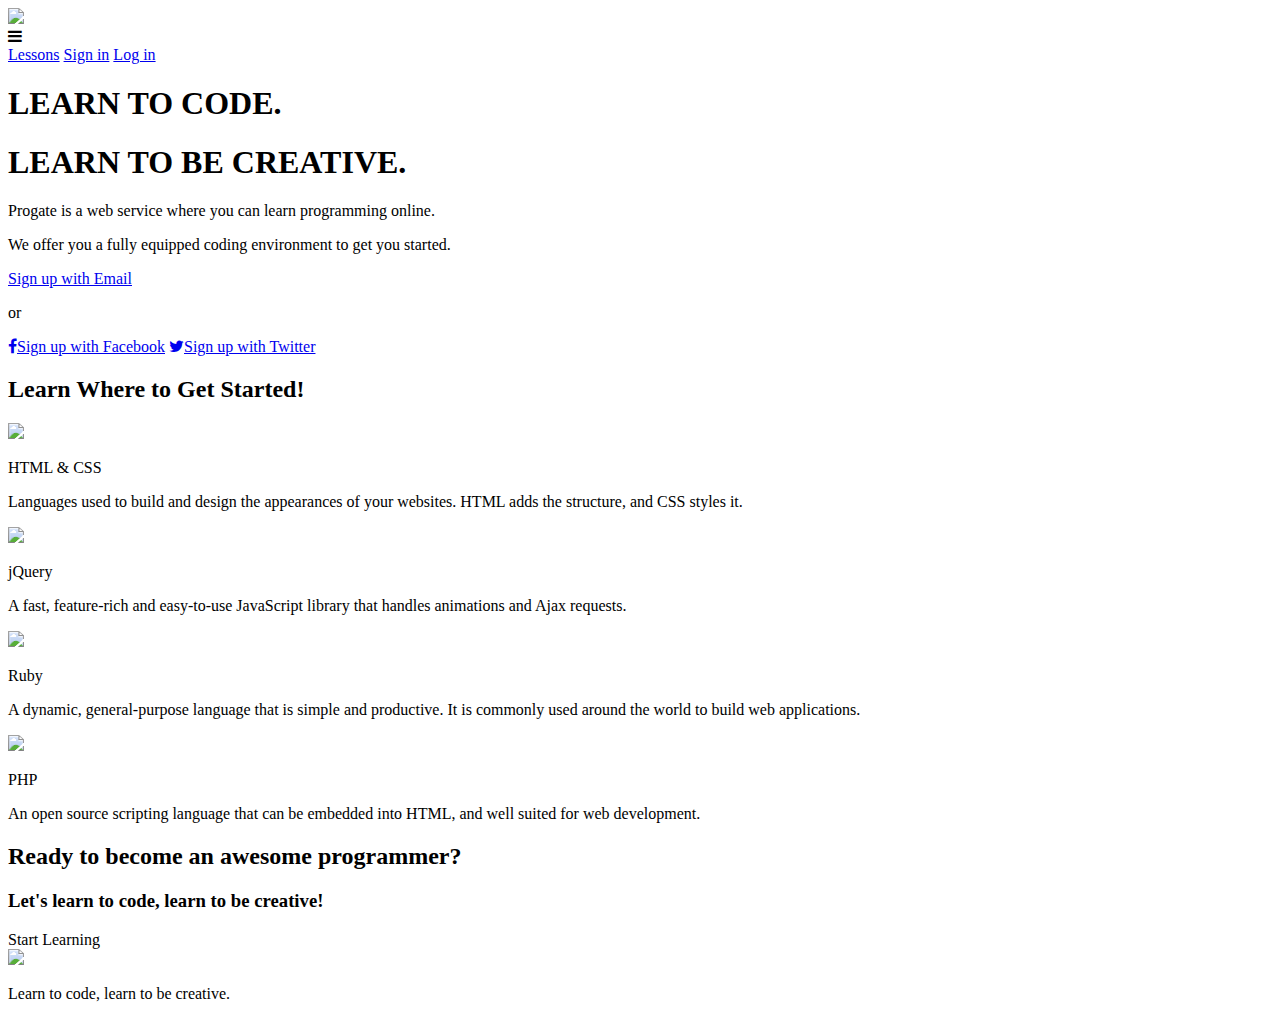
==== index.html @ d872e427 "Update and rename index3.html to index.html" ====
<!DOCTYPE html>
<html>
  <head>
    <meta charset="utf-8">
    <meta name="viewport" content="width=device-width, initial-scale=1.0">
    <title>Progate</title>
    <link rel="stylesheet" href="stylesheet.css">
    <link rel="stylesheet" href="responsive.css">
    <link rel="stylesheet" href="//maxcdn.bootstrapcdn.com/font-awesome/4.5.0/css/font-awesome.min.css">
  </head>
  <body>
    <header>
      <div class="container">
        <div class="header-left">
          <img class="logo" src="https://prog-8.com/images/html/advanced/main_logo.png">
        </div>
        <!-- Add a menu icon here -->
        <span class="fa fa-bars menu-icon"></span>
  
        <div class="header-right">
          <a href="#">Lessons</a>
          <a href="#">Sign in</a>
          <a href="#" class="login">Log in</a>
        </div>
      </div>
    </header>
    <div class="top-wrapper">
      <div class="container">
        <h1>LEARN TO CODE.</h1>
        <h1>LEARN TO BE CREATIVE.</h1>
        <p>Progate is a web service where you can learn programming online.</p>
        <p>We offer you a fully equipped coding environment to get you started.</p>
        <div class="btn-wrapper">
          <a href="#" class="btn signup">Sign up with Email</a>
          <p>or</p>
          <a href="#" class="btn facebook"><span class="fa fa-facebook"></span>Sign up with Facebook</a>
          <a href="#" class="btn twitter"><span class="fa fa-twitter"></span>Sign up with Twitter</a>
        </div>
      </div>
    </div>
    <div class="lesson-wrapper">
      <div class="container">
        <div class="heading">
          <h2>Learn Where to Get Started!</h2>
        </div>
        <div class="lessons">
          <div class="lesson">
            <div class="lesson-icon">
              <img src="https://prog-8.com/images/html/advanced/html.png">
              <p>HTML & CSS</p>
            </div>
            <p class="text-contents">Languages used to build and design the appearances of your websites. HTML adds the structure, and CSS styles it.</p>
          </div>
          <div class="lesson">
            <div class="lesson-icon">
              <img src="https://prog-8.com/images/html/advanced/jQuery.png">
              <p>jQuery</p>
            </div>
            <p class="text-contents">A fast, feature-rich and easy-to-use JavaScript library that handles animations and Ajax requests.</p>
          </div>
          <div class="lesson">
            <div class="lesson-icon">
              <img src="https://prog-8.com/images/html/advanced/ruby.png">
              <p>Ruby</p>
            </div>
            <p class="text-contents">A dynamic, general-purpose language that is simple and productive. It is commonly used around the world to build web applications.</p>
          </div>
          <div class="lesson">
            <div class="lesson-icon">
              <img src="https://prog-8.com/images/html/advanced/php.png">
              <p>PHP</p>
            </div>
            <p class="text-contents">An open source scripting language that can be embedded into HTML, and well suited for web development.</p>
          </div>
          <div class="clear"></div>
        </div>
      </div>
    </div>
    <div class="message-wrapper">
      <div class="container">
        <div class="heading">
          <h2>Ready to become an awesome programmer?</h2>
          <h3>Let's learn to code, learn to be creative!</h3>
        </div>
        <span class="btn message">Start Learning</span>
      </div>
    </div>
    <footer>
      <div class="container">
        <img src="https://prog-8.com/images/html/advanced/footer_logo.png">
        <p>Learn to code, learn to be creative.</p>
      </div>
    </footer>
  </body>
</html>
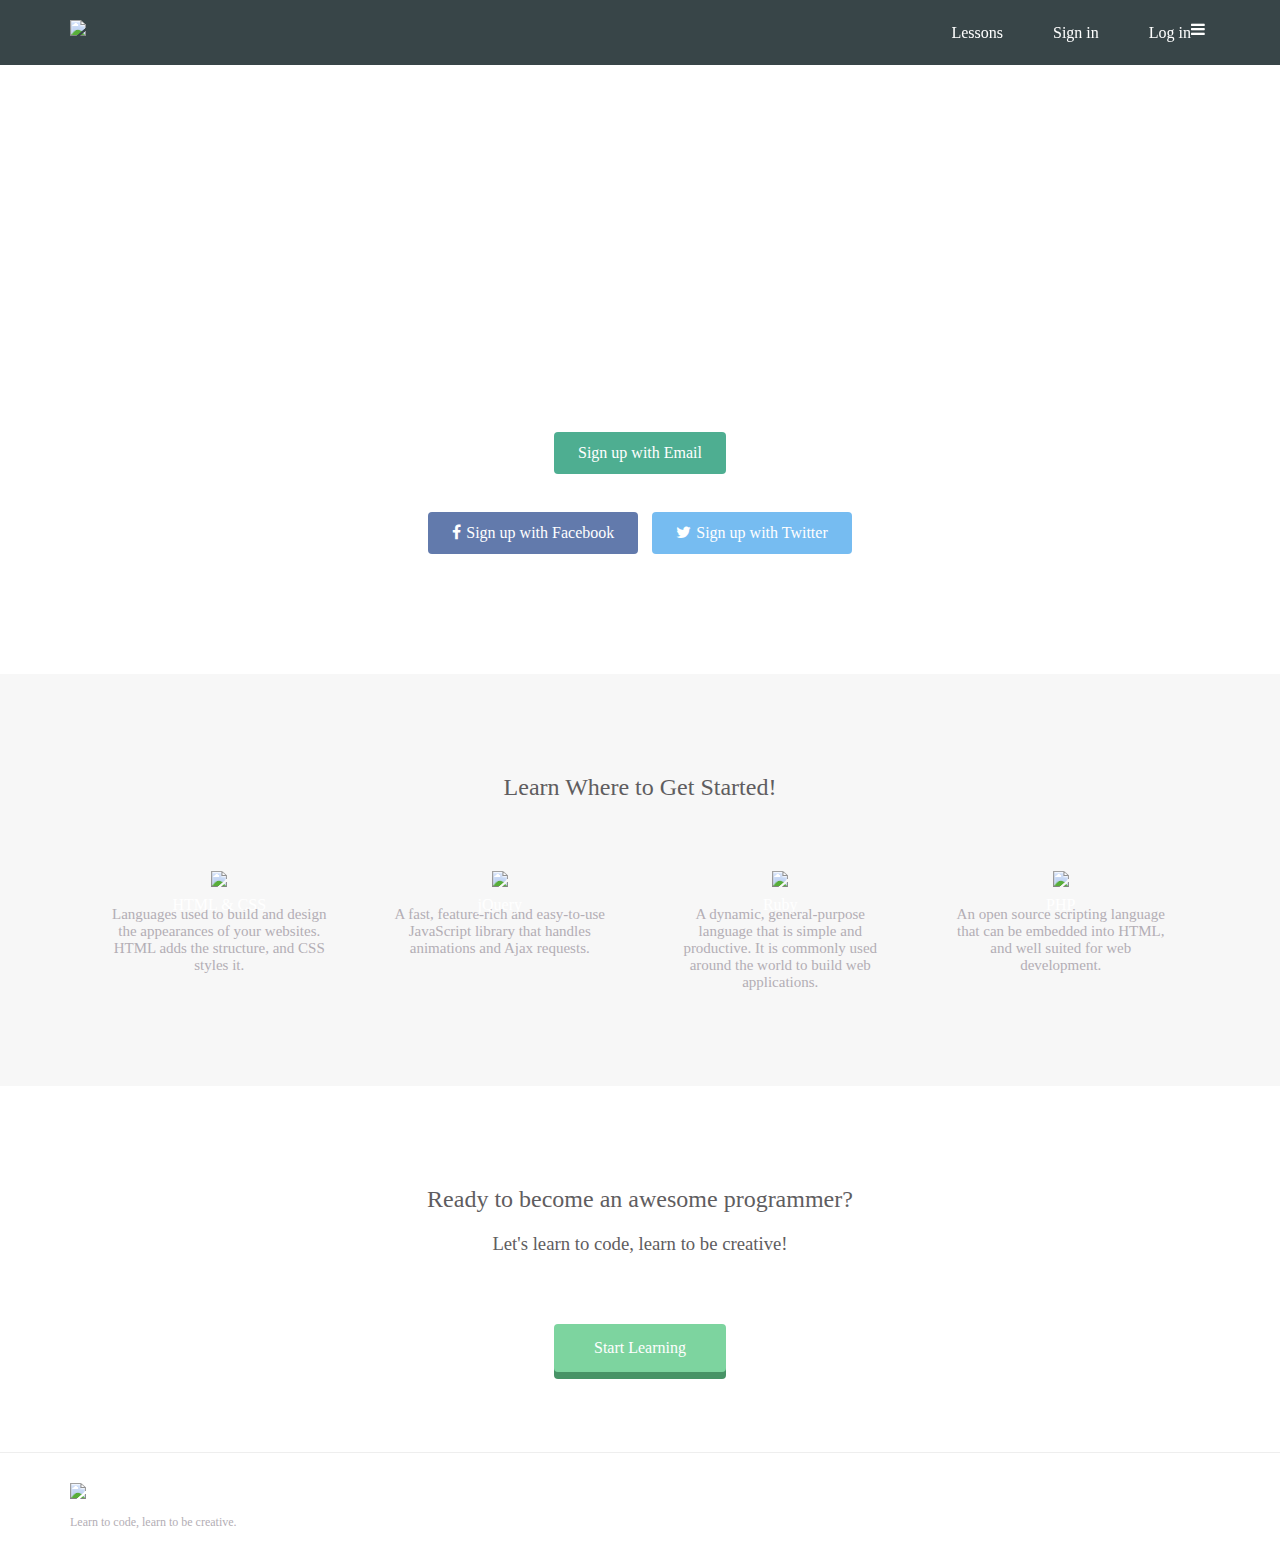
==== commit 4c2028d2: "Update index.html" ====
--- a/index.html
+++ b/index.html
@@ -3,7 +3,7 @@
   <head>
     <meta charset="utf-8">
     <meta name="viewport" content="width=device-width, initial-scale=1.0">
-    <title>Progate</title>
+    <title>Siddhartha</title>
     <link rel="stylesheet" href="stylesheet.css">
     <link rel="stylesheet" href="responsive.css">
     <link rel="stylesheet" href="//maxcdn.bootstrapcdn.com/font-awesome/4.5.0/css/font-awesome.min.css">
--- a/stylesheet.css
+++ b/stylesheet.css
@@ -0,0 +1,208 @@
+* {
+  box-sizing: border-box;
+}
+
+body {
+  margin: 0;
+  font-family: "Lucida Grande";
+}
+
+a {
+  text-decoration: none;
+}
+
+.clear {
+  clear: left;
+}
+
+.container {
+  max-width: 1170px;
+  width: 100%;
+  padding: 0 15px;
+  margin: 0 auto;
+}
+
+.top-wrapper {
+  padding: 180px 0 100px 0;
+  background-image: url(https://prog-8.com/images/html/advanced/top_en.png);
+  background-size: cover;
+  color: white;
+  text-align: center;
+}
+
+.top-wrapper h1 {
+  opacity: 0.7;
+  font-size: 45px;
+  letter-spacing: 5px;
+  margin-bottom: 10px;
+}
+
+.top-wrapper p {
+  opacity: 0.7;
+  margin-bottom: 3px;
+}
+
+.btn-wrapper {
+  text-align: center;
+  margin: 20px 0;
+}
+
+.btn-wrapper p {
+  margin: 10px 0;
+}
+
+.signup {
+  background-color: #239b76;
+}
+
+.facebook {
+  background-color: #3b5998;
+  margin-right: 10px;
+}
+
+.twitter {
+  background-color: #55acee;
+}
+
+.btn {
+  padding: 12px 24px;
+  color: white;
+  display: inline-block;
+  opacity: 0.8;
+  border-radius: 4px;
+  text-align: center;
+}
+
+.btn:hover {
+  opacity: 1;
+}
+
+.fa {
+  margin-right: 5px;
+}
+
+header {
+  height: 65px;
+  width: 100%;
+  background-color: rgba(34, 49, 52, 0.9);
+  position :fixed;
+  top: 0;
+  z-index: 10;
+}
+
+.logo {
+  width: 124px;
+  margin-top: 20px;
+}
+
+.header-left {
+  float: left;
+}
+
+.header-right {
+  float: right;
+  margin-right: -25px;
+}
+
+.header-right a {
+  line-height: 65px;
+  padding: 0 25px;
+  color: white;
+  display: block;
+  float: left;
+  transition: all 0.5s;
+}
+
+.header-right a:hover {
+  background-color: rgba(255, 255, 255, 0.3);
+}
+
+/* Add CSS for menu-icon */
+.menu-icon {
+  color: white;
+  float: right;
+  font-size: 25px;
+  padding: 21px 0;
+  /* Change the display property to none */
+  display:  none;
+}
+
+
+.lesson-wrapper {
+  padding-bottom: 80px;
+  padding-left: 5%;
+  padding-right: 5%;
+  background-color: #f7f7f7;
+  text-align: center;
+}
+
+.heading {
+  padding-top: 80px;
+  padding-bottom: 50px;
+  color: #5f5d60;
+}
+
+.heading h2 {
+  font-weight: normal;
+}
+
+.lesson {
+  float: left;
+  width: 25%;
+}
+
+.lesson-icon {
+  position: relative;
+}
+
+.lesson-icon p {
+  position: absolute;
+  top: 44%;
+  width: 100%;
+  color: white;
+}
+
+.text-contents {
+  width: 80%;
+  display: inline-block;
+  margin-top: 15px;
+  font-size: 15px;
+  color: #b3aeb5;
+}
+
+.heading h3 {
+  font-weight: normal;
+}
+
+.message-wrapper {
+  border-bottom: 1px solid #eee;
+  padding-bottom: 80px;
+  text-align: center;
+}
+
+.message {
+  padding: 15px 40px;
+  background-color: #5dca88;
+  cursor: pointer;
+  box-shadow: 0 7px #1a7940;
+}
+
+.message:active {
+  position: relative;
+  top: 7px;
+  box-shadow: none;
+}
+
+footer img {
+  width: 125px;
+}
+
+footer p {
+  color: #b3aeb5;
+  font-size: 12px;
+}
+
+footer {
+  padding-top: 30px;
+  padding-bottom: 20px;
+}
--- a/responsive.css
+++ b/responsive.css
@@ -0,0 +1,58 @@
+/* For Tablets */
+@media all and (max-width: 1000px) {
+  .lesson {
+    width: 50%;
+    margin-bottom: 50px;
+  }
+  
+  .top-wrapper h1 {
+    font-size: 32px;
+  }
+  
+  .heading h2 {
+    font-size: 20px;
+  }
+}
+
+/* For Smartphones */
+@media all and (max-width: 670px) {
+  .lesson {
+    width: 100%;
+  }
+  
+  footer {
+    text-align: center;
+  }
+  
+  .btn {
+    width: 100%;
+  }
+  
+  .facebook {
+    margin-bottom: 10px;
+  }
+  
+  .top-wrapper {
+    text-align: left;
+  }
+  
+  /* Add CSS for header-right */
+  .header-right{
+    display:none;
+  }
+  
+  /* Add CSS for menu-icon */
+  .menu-icon{
+    display:  block;
+  }
+  
+  .top-wrapper h1 {
+    font-size: 24px;
+    line-height: 36px;
+  }
+  
+  .top-wrapper p {
+    font-size: 14px;
+    line-height: 20px;
+  }
+}
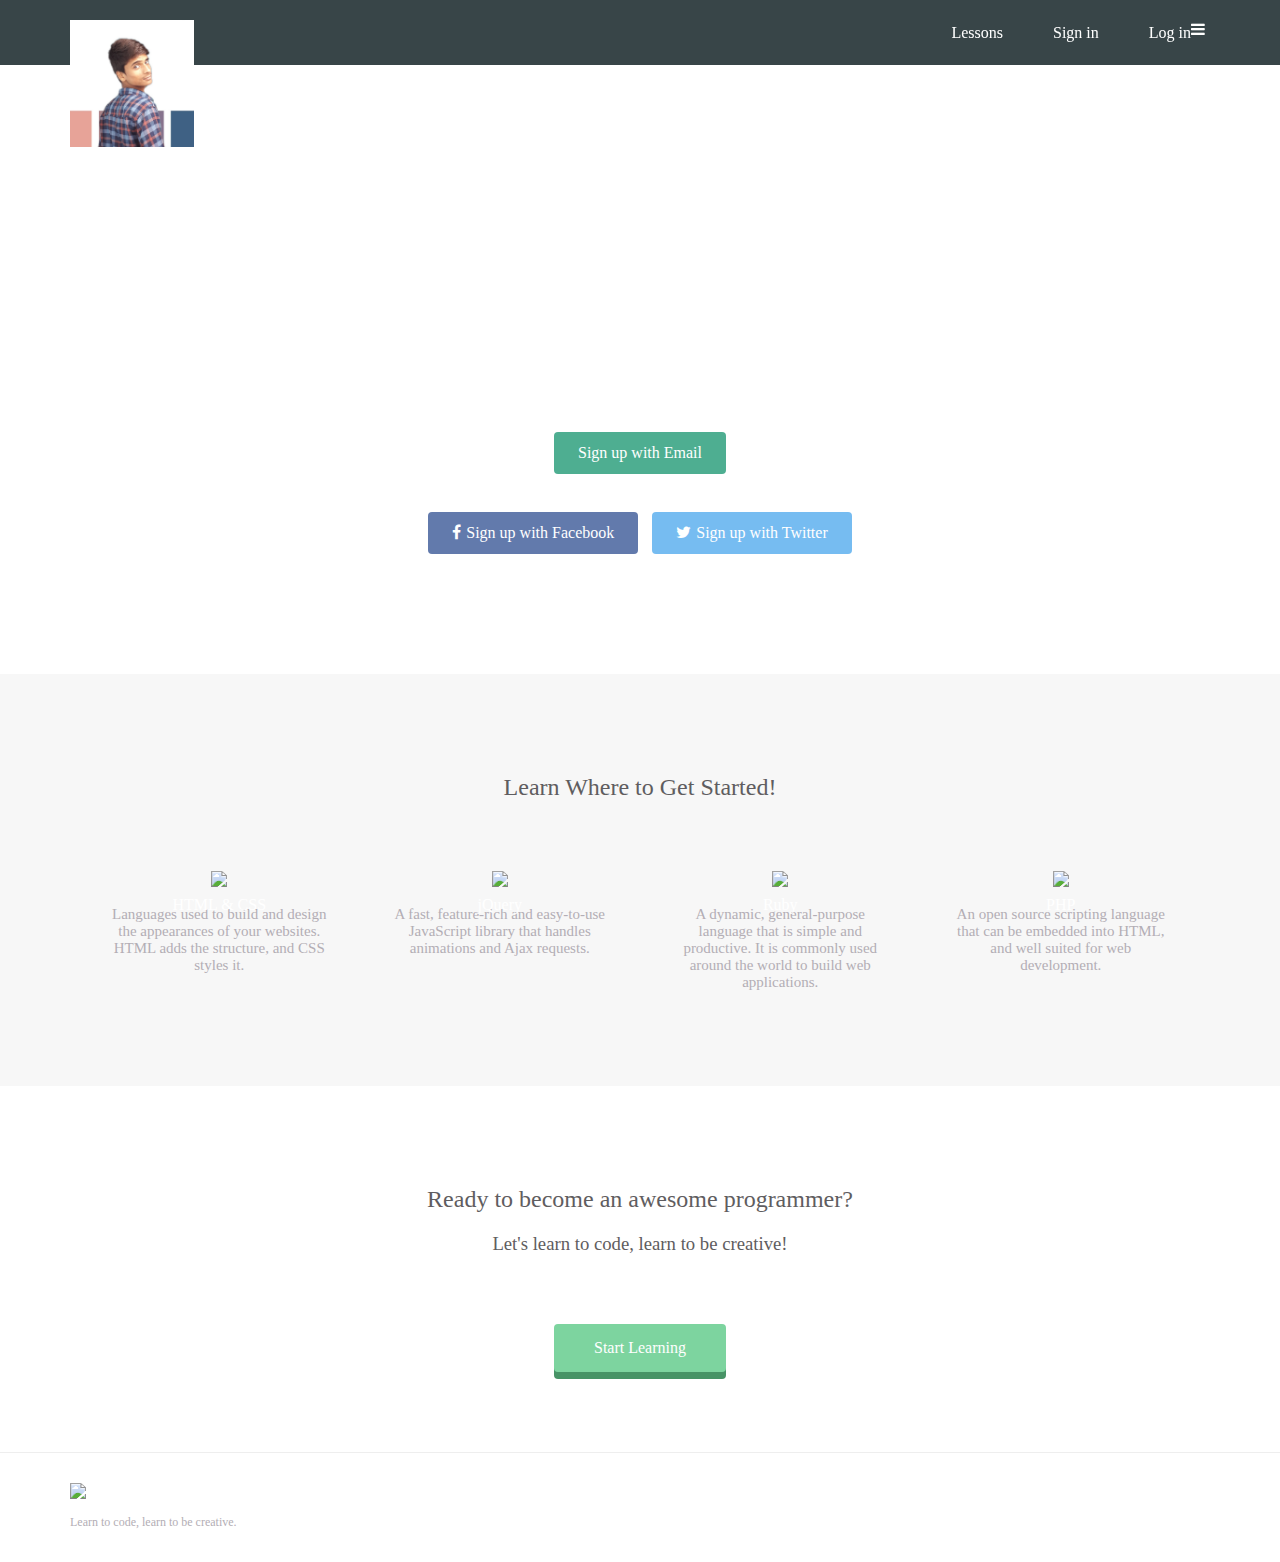
==== commit c143abf4: "Update index.html" ====
--- a/index.html
+++ b/index.html
@@ -12,7 +12,7 @@
     <header>
       <div class="container">
         <div class="header-left">
-          <img class="logo" src="https://prog-8.com/images/html/advanced/main_logo.png">
+          <img class="logo" src="PicsArt_07-13-08.07.52~3.jpg">
         </div>
         <!-- Add a menu icon here -->
         <span class="fa fa-bars menu-icon"></span>
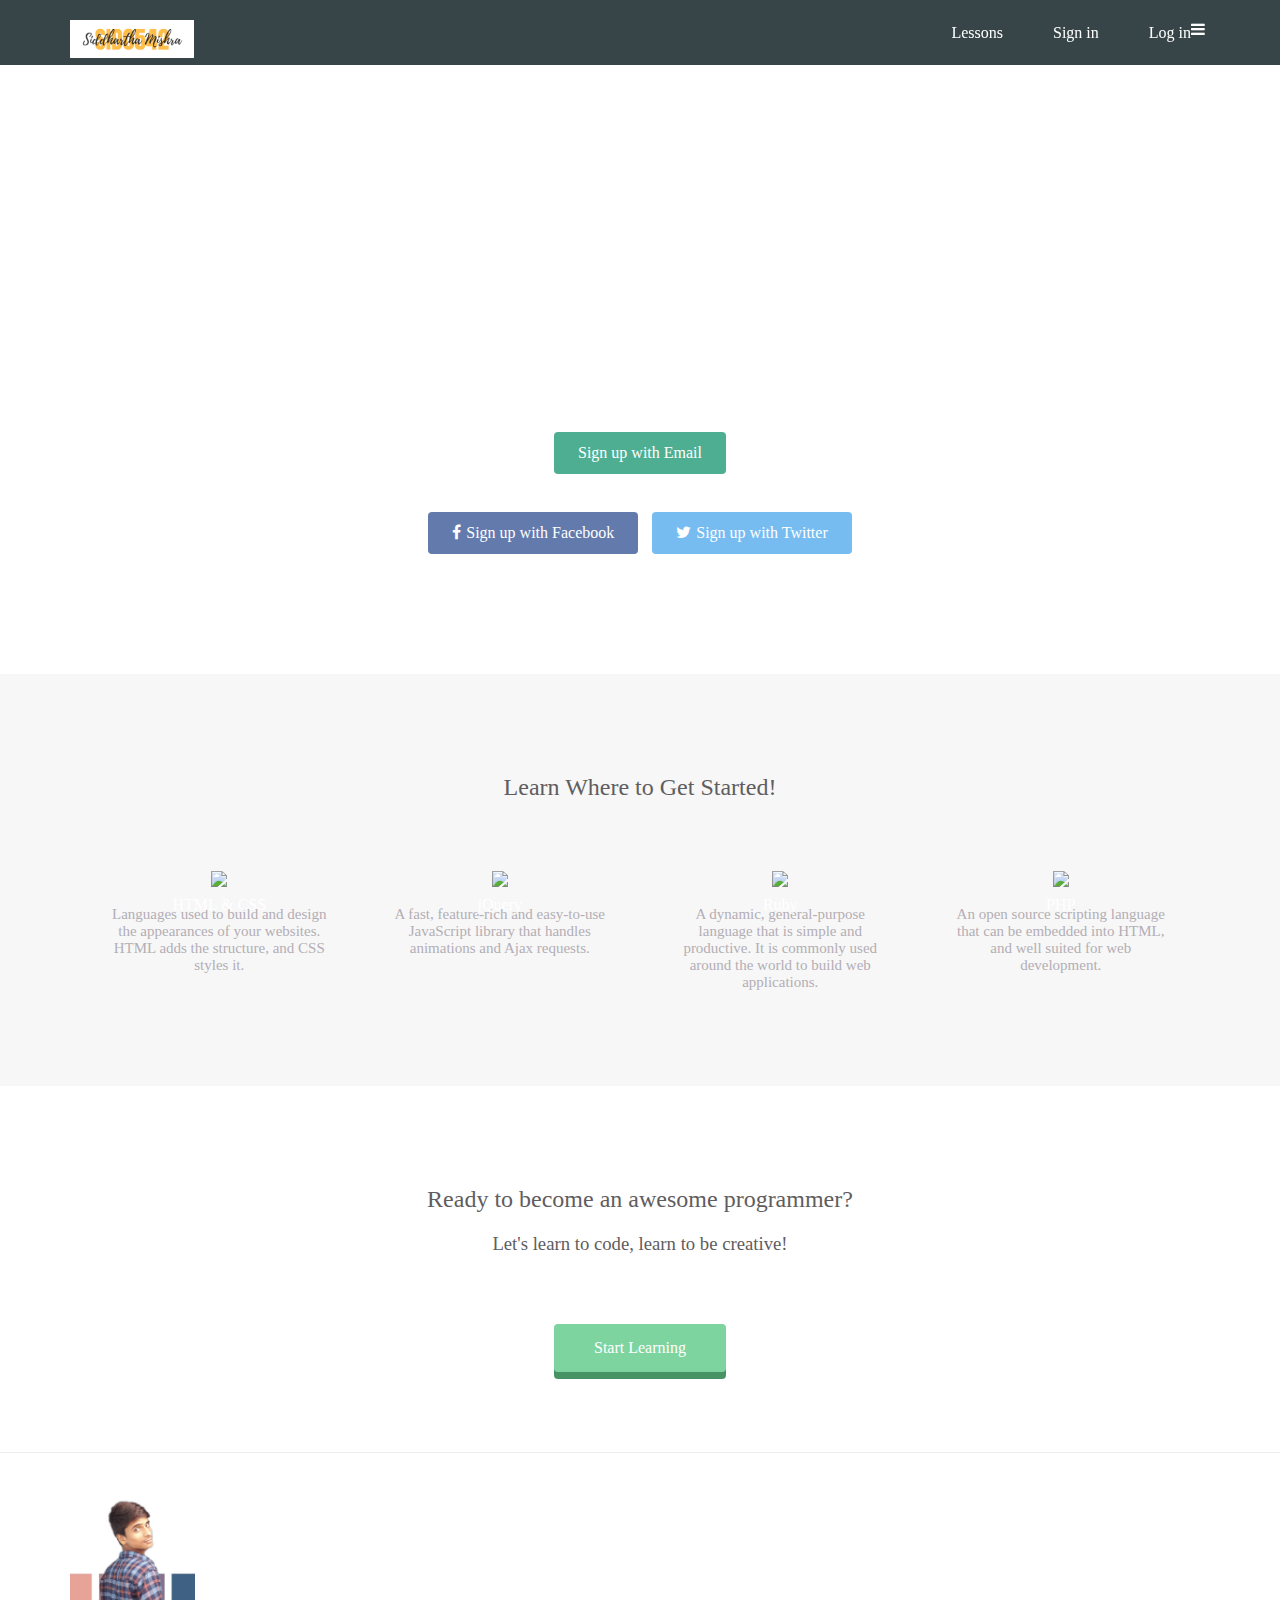
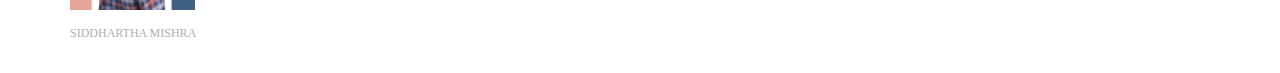
==== commit b5fcac57: "Update index.html" ====
--- a/index.html
+++ b/index.html
@@ -12,7 +12,7 @@
     <header>
       <div class="container">
         <div class="header-left">
-          <img class="logo" src="PicsArt_07-13-08.07.52~3.jpg">
+          <img class="logo" src="20200909_231026_0000.png">
         </div>
         <!-- Add a menu icon here -->
         <span class="fa fa-bars menu-icon"></span>
@@ -26,7 +26,7 @@
     </header>
     <div class="top-wrapper">
       <div class="container">
-        <h1>LEARN TO CODE.</h1>
+        <h1>SID0542.</h1>
         <h1>LEARN TO BE CREATIVE.</h1>
         <p>Progate is a web service where you can learn programming online.</p>
         <p>We offer you a fully equipped coding environment to get you started.</p>
@@ -87,8 +87,8 @@
     </div>
     <footer>
       <div class="container">
-        <img src="https://prog-8.com/images/html/advanced/footer_logo.png">
-        <p>Learn to code, learn to be creative.</p>
+        <img src="PicsArt_07-13-08.07.52~3.jpg">
+        <p>SIDDHARTHA MISHRA</p>
       </div>
     </footer>
   </body>
